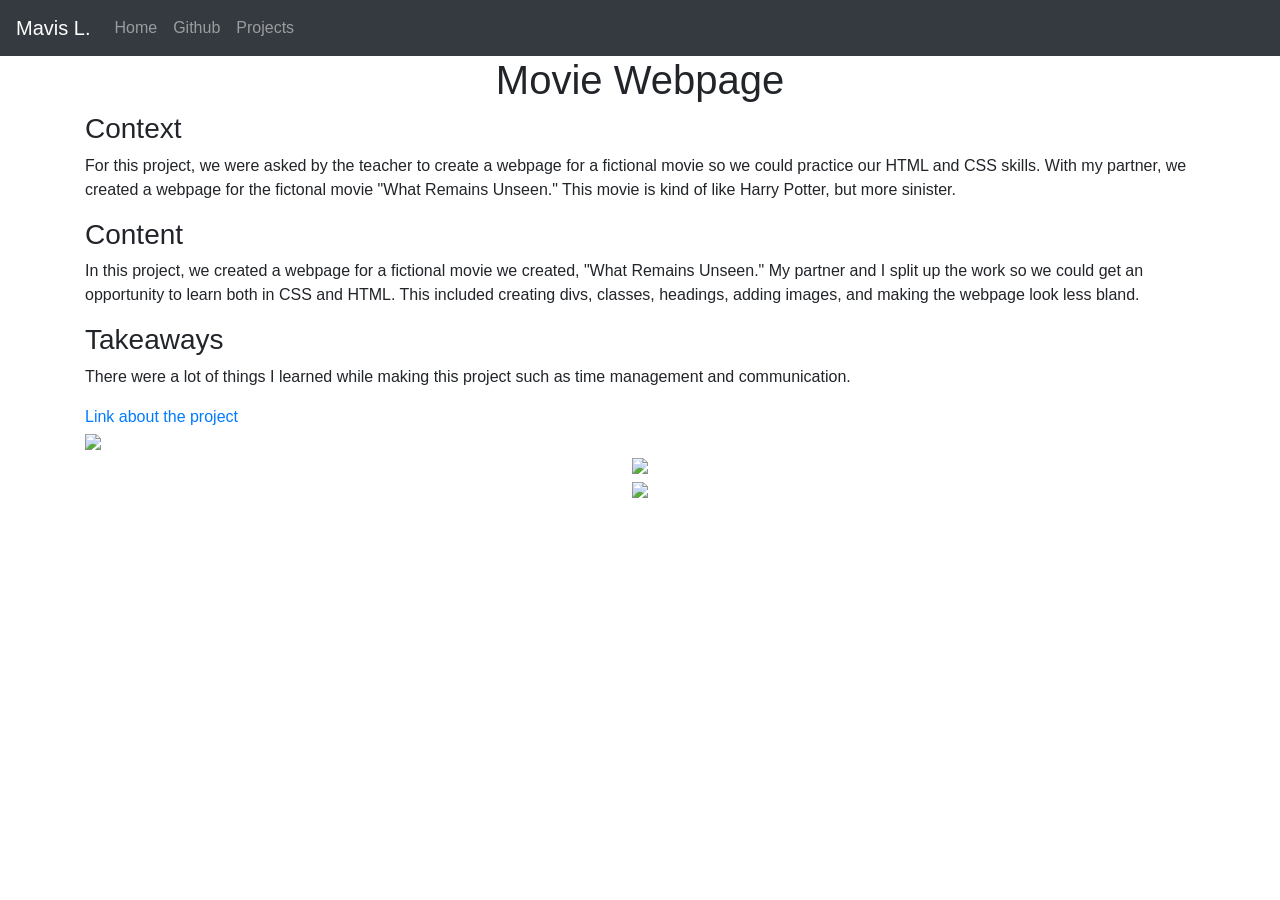
==== projects/movie-webpage.html @ fd114be3 "Revise movie webpage content and title Updated project title and added context, content, and takeawa" ====
<!DOCTYPE html>
<html lang="en">

<head>
    <title class="owner-name">#</title>
    <meta charset="utf-8">
    <meta name="viewport" content="width=device-width, initial-scale=1">
    <link rel="stylesheet" href="https://stackpath.bootstrapcdn.com/bootstrap/4.3.1/css/bootstrap.min.css">
    <link href="https://fonts.googleapis.com/css?family=Montserrat" rel="stylesheet">
    <link href="https://cdn.jsdelivr.net/npm/prismjs@1.29.0/themes/prism.css" rel="stylesheet" /> 
    <link rel="stylesheet" href="../style.css" type="text/css">
    <script src="https://code.jquery.com/jquery-3.3.1.slim.min.js"></script>
    <script src="https://cdnjs.cloudflare.com/ajax/libs/popper.js/1.14.7/umd/popper.min.js"></script>
    <script src="https://stackpath.bootstrapcdn.com/bootstrap/4.3.1/js/bootstrap.min.js"></script>

</head>

<body>

    <!-- Navbar -->

    <nav class="navbar navbar-expand-lg navbar-dark bg-dark">
        <a class="navbar-brand owner-name" href="#"></a>
        <button class="navbar-toggler" type="button" data-toggle="collapse" data-target="#navbarSupportedContent" aria-controls="navbarSupportedContent" aria-expanded="false" aria-label="Toggle navigation">
            <span class="navbar-toggler-icon"></span>
        </button>

        <div class="collapse navbar-collapse" id="navbarSupportedContent">
            <ul class="navbar-nav mr-auto">
                <li class="nav-item">
                    <a class="nav-link" href="../index.html">Home</a>
                </li>
                <li class="nav-item">
                    <a class="nav-link" href="#" id="github" target="_blank">Github</a>
                </li>
                <li class="nav-item">
                    <a class="nav-link" href="../index.html#projects">Projects</a>
                </li>
            </ul>
        </div>
    </nav>

    <!-- First Container -->
    <div class="container-fluid bg-1">
        <div class="container">

            <h1 class="margin text-center">Movie Webpage</h1>
            <h3>Context</h3>
            <p>For this project, we were asked by the teacher to create a webpage for a fictional movie so we could practice our HTML and CSS skills. With my partner, we created a webpage for the fictonal movie "What Remains Unseen." This movie is kind of like Harry Potter, but more sinister.</p>
            <h3>Content</h3>
            <p>In this project, we created a webpage for a fictional movie we created, "What Remains Unseen." My partner and I split up the work so we could get an opportunity to learn both in CSS and HTML. This included creating divs, classes, headings, adding images, and making the webpage look less bland.</p>
            <h3>Takeaways</h3>
            <p>There were a lot of things I learned while making this project such as time management and communication.</p>
            <a href="#">Link about the project</a><br>

            <!--EXAMPLE OF PREVIEW LINK-->
            <!--<a href="http://yourUserName.github.io/yourRepoName">Preview</a><br>-->
            <!--EXAMPLE OF GITHUB LINK-->
            <!--<a href="http://github.com/yourUserName/yourRepoName">Github</a><br>-->

            <img src="../img/avatar.png" class="img-fluid project-img">


            <div class="row">

                <!--
                <div class="col-sm-6">
                    Use this to...
                </div>
                <div class="col-sm-6">
                    ...make two columns
                </div>
                -->

            </div>

            <!-- Example code snippet below (uncomment to use) -->
            <!-- https://github.com/hstatsep/other/blob/main/prism/prism.md#how-to-format-your-code-snippets -->
            
            <!--
            <pre><code class="language-css">
                h1 {
                    color: red;
                }
            </code></pre>
            -->

        </div>
    </div>



    <!-- Footer -->
    <footer class="container-fluid bg-4 text-center">
        <a href="#" target="_blank" id="fork"><img src="../img/fork.png"></a><br>
        <a href="https://hstatsep.github.io" target="_blank"><img src="https://hstatsep.github.io/img/hstatsep-logo-small.png" id="sep"></a>
    </footer>


    <script src="https://cdn.jsdelivr.net/npm/prismjs@1.29.0/components/prism-core.min.js"></script>
    <script src="https://cdn.jsdelivr.net/npm/prismjs@1.29.0/plugins/autoloader/prism-autoloader.min.js"></script>
    <script src="https://cdn.jsdelivr.net/npm/prismjs@1.29.0/plugins/normalize-whitespace/prism-normalize-whitespace.min.js"></script>
    <script src="../script.js"></script>
</body>

</html>
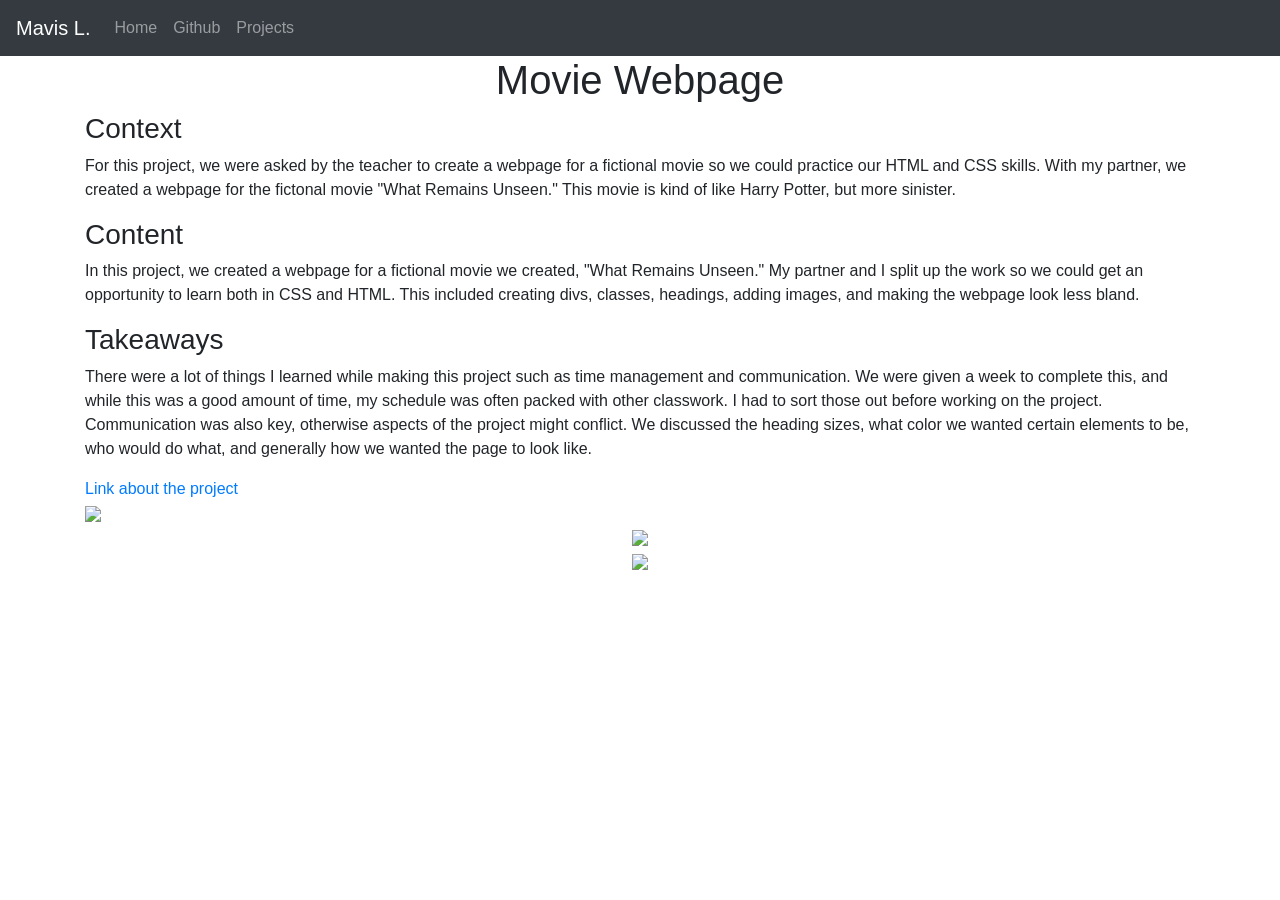
==== commit c86393da: "Enhance project takeaways with detailed insights Expanded on the takeaways from the project, detaili" ====
--- a/projects/movie-webpage.html
+++ b/projects/movie-webpage.html
@@ -50,7 +50,7 @@
             <h3>Content</h3>
             <p>In this project, we created a webpage for a fictional movie we created, "What Remains Unseen." My partner and I split up the work so we could get an opportunity to learn both in CSS and HTML. This included creating divs, classes, headings, adding images, and making the webpage look less bland.</p>
             <h3>Takeaways</h3>
-            <p>There were a lot of things I learned while making this project such as time management and communication.</p>
+            <p>There were a lot of things I learned while making this project such as time management and communication. We were given a week to complete this, and while this was a good amount of time, my schedule was often packed with other classwork. I had to sort those out before working on the project. Communication was also key, otherwise aspects of the project might conflict. We discussed the heading sizes, what color we wanted certain elements to be, who would do what, and generally how we wanted the page to look like.</p>
             <a href="#">Link about the project</a><br>
 
             <!--EXAMPLE OF PREVIEW LINK-->
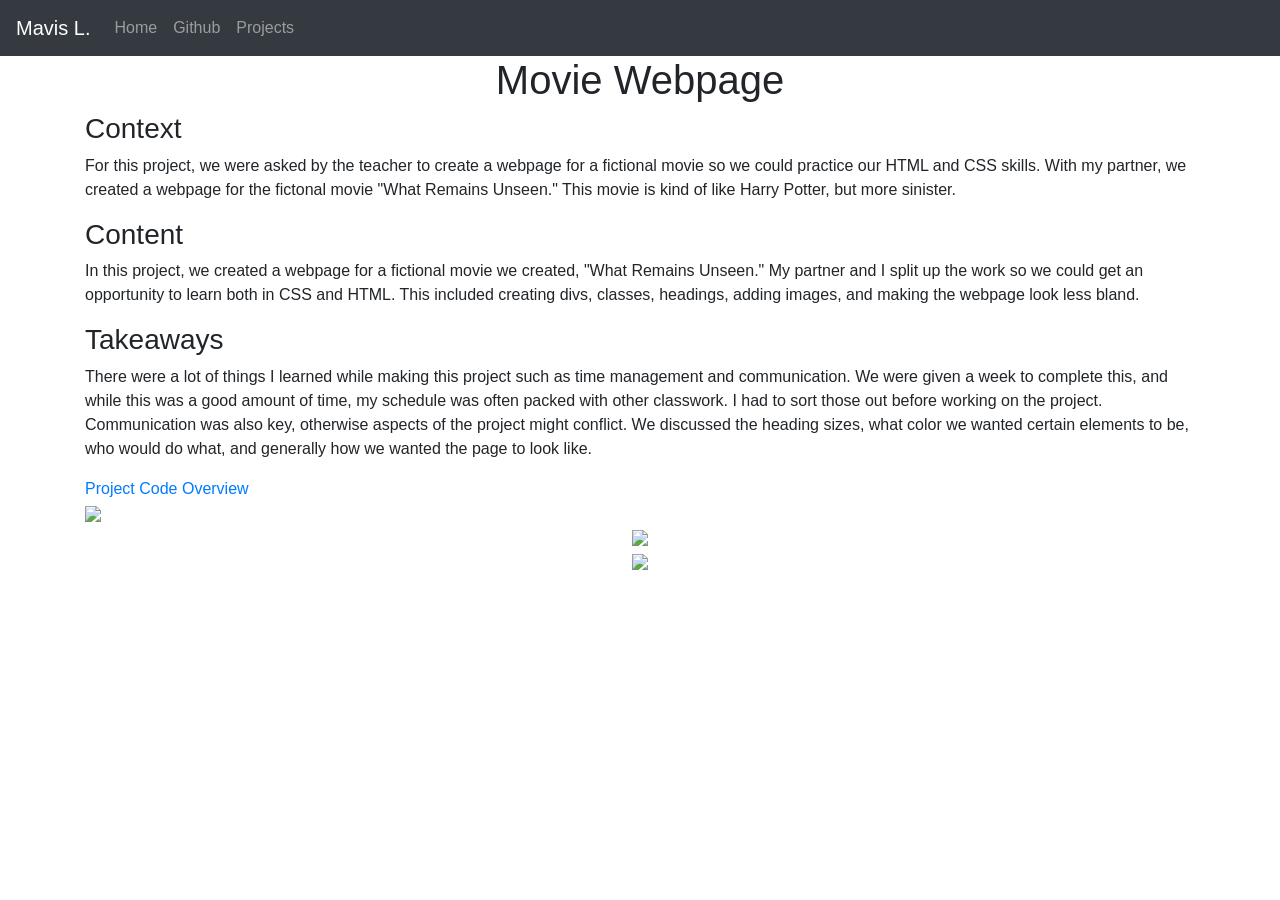
==== commit 6c0f57f9: "Update project link to point to code overview" ====
--- a/projects/movie-webpage.html
+++ b/projects/movie-webpage.html
@@ -51,7 +51,7 @@
             <p>In this project, we created a webpage for a fictional movie we created, "What Remains Unseen." My partner and I split up the work so we could get an opportunity to learn both in CSS and HTML. This included creating divs, classes, headings, adding images, and making the webpage look less bland.</p>
             <h3>Takeaways</h3>
             <p>There were a lot of things I learned while making this project such as time management and communication. We were given a week to complete this, and while this was a good amount of time, my schedule was often packed with other classwork. I had to sort those out before working on the project. Communication was also key, otherwise aspects of the project might conflict. We discussed the heading sizes, what color we wanted certain elements to be, who would do what, and generally how we wanted the page to look like.</p>
-            <a href="#">Link about the project</a><br>
+            <a href="https://app.pickcode.io/project/cmw3p21dpwhxp7iqeaui6g1ds">Project Code Overview</a><br>
 
             <!--EXAMPLE OF PREVIEW LINK-->
             <!--<a href="http://yourUserName.github.io/yourRepoName">Preview</a><br>-->
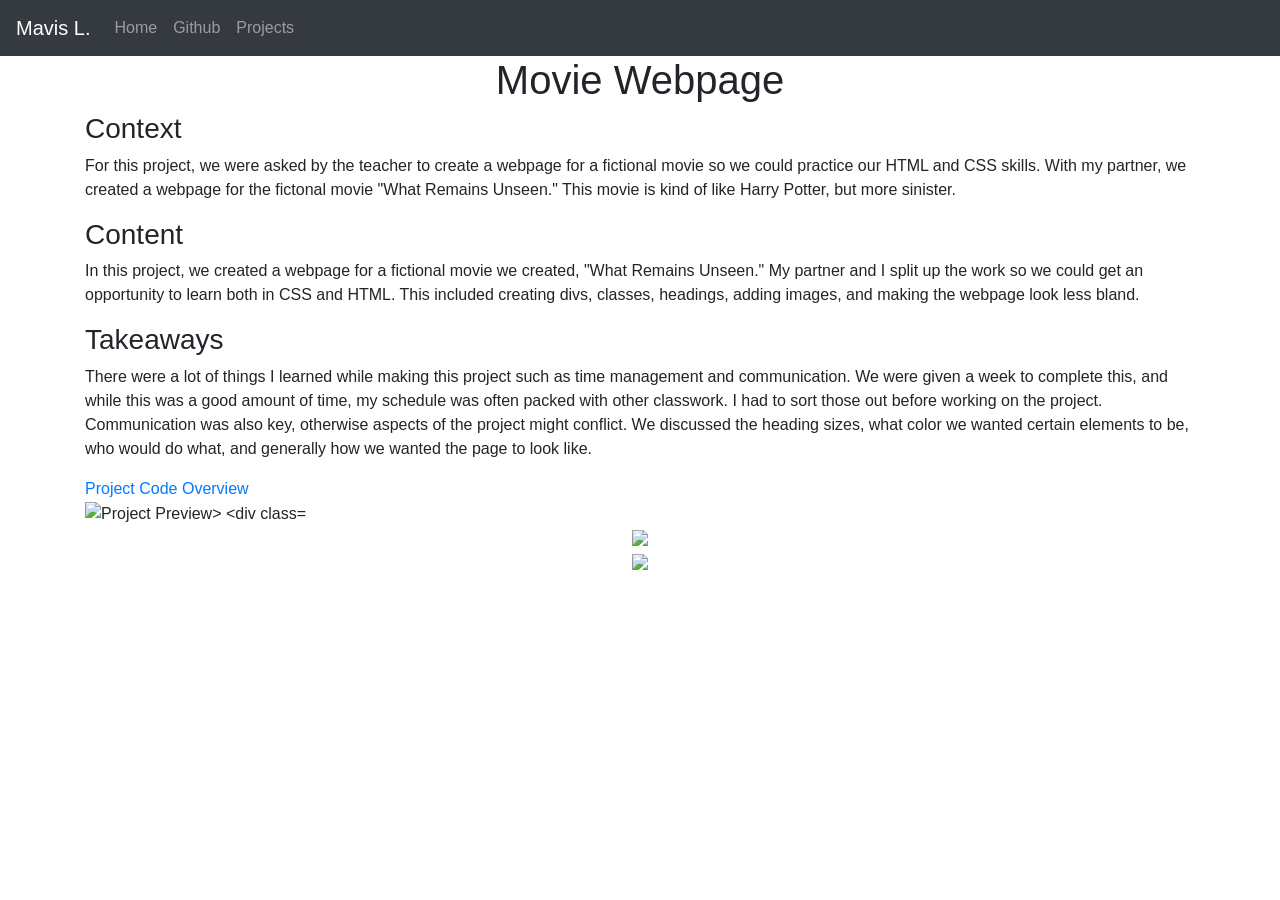
==== commit 5f21f5da: "Add alt attribute to project preview image Added alt attribute to the project preview image for acce" ====
--- a/projects/movie-webpage.html
+++ b/projects/movie-webpage.html
@@ -58,7 +58,7 @@
             <!--EXAMPLE OF GITHUB LINK-->
             <!--<a href="http://github.com/yourUserName/yourRepoName">Github</a><br>-->
 
-            <img src="../img/avatar.png" class="img-fluid project-img">
+            <img src="preview.png" class="img-fluid project-img" alt="Project Preview>
 
 
             <div class="row">
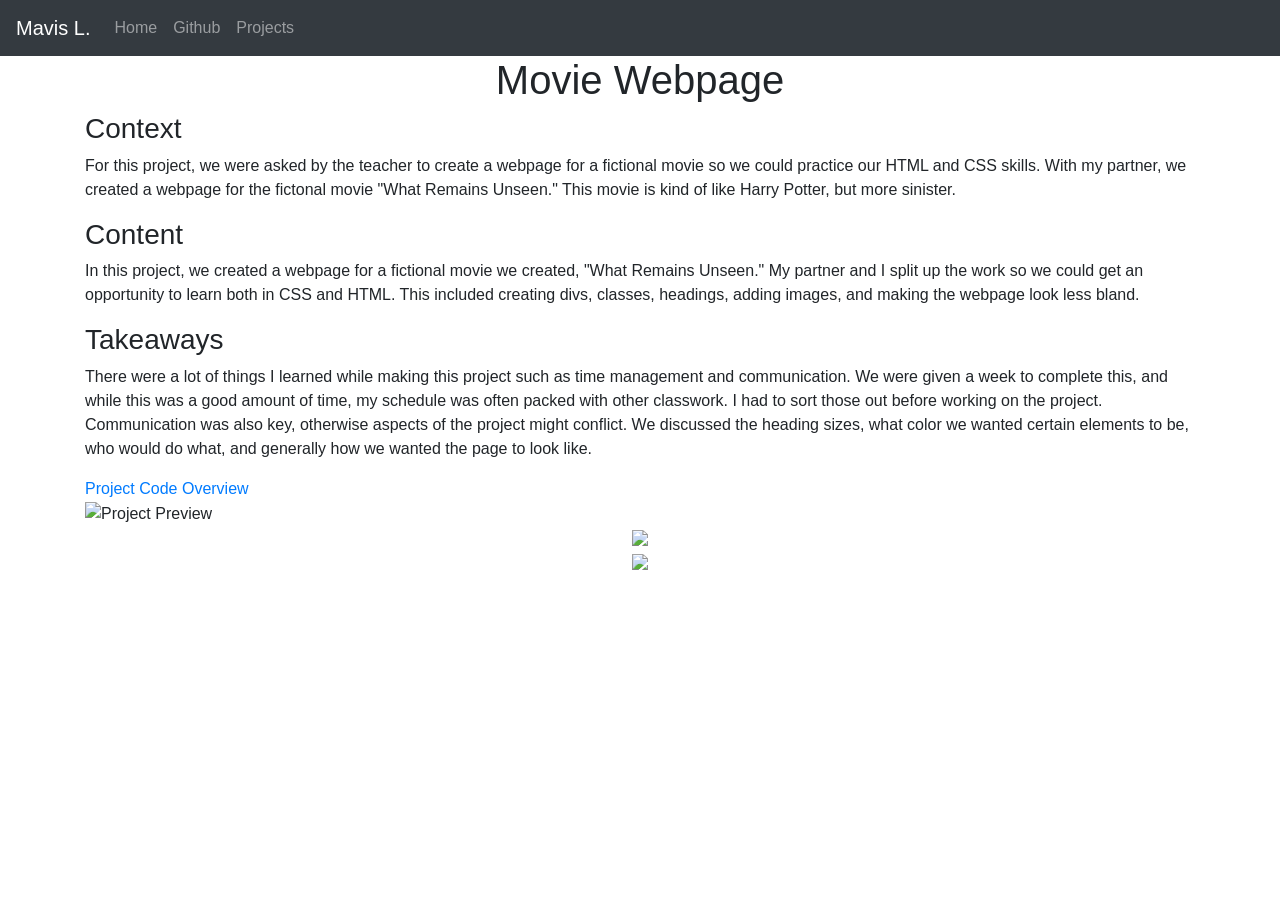
==== commit 2c4812a8: "Fix HTML syntax for img alt attribute" ====
--- a/projects/movie-webpage.html
+++ b/projects/movie-webpage.html
@@ -58,7 +58,7 @@
             <!--EXAMPLE OF GITHUB LINK-->
             <!--<a href="http://github.com/yourUserName/yourRepoName">Github</a><br>-->
 
-            <img src="preview.png" class="img-fluid project-img" alt="Project Preview>
+            <img src="preview.png" class="img-fluid project-img" alt="Project Preview">
 
 
             <div class="row">
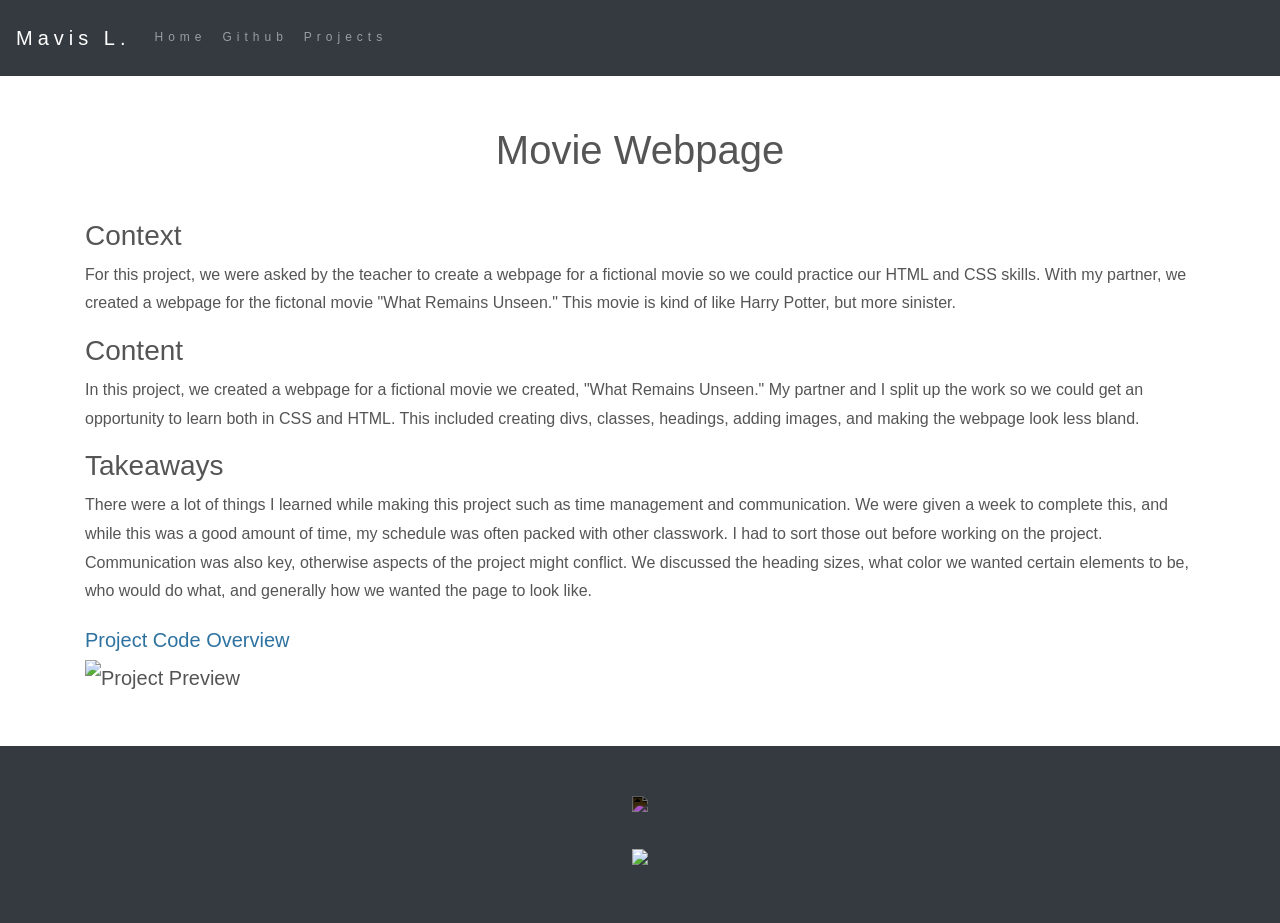
==== commit af214ae0: "Update image tag in movie-webpage.html Removed 'class="img-fluid"' from the project image." ====
--- a/projects/movie-webpage.html
+++ b/projects/movie-webpage.html
@@ -58,7 +58,7 @@
             <!--EXAMPLE OF GITHUB LINK-->
             <!--<a href="http://github.com/yourUserName/yourRepoName">Github</a><br>-->
 
-            <img src="preview.png" class="img-fluid project-img" alt="Project Preview">
+            <img src="img/preview.png" alt="Project Preview">
 
 
             <div class="row">
--- a/style.css
+++ b/style.css
@@ -0,0 +1,86 @@
+html, body {
+    height: 100%;
+}
+
+body {
+    font: 20px Montserrat, sans-serif;
+    line-height: 1.8;
+    color: #f5f6f7;
+}
+
+p {
+    font-size: 16px;
+}
+
+a {
+    color: #2e72a1;
+}
+
+#logo, .project-img {
+    max-height: 300px;
+}
+
+#fork img{
+    height: 25px;
+    margin-bottom: 25px;
+    filter: invert(1);
+}
+
+#sep {
+    height: 75px;
+}
+
+.margin {
+    margin-bottom: 45px;
+}
+
+.bg-1 {
+    background-color: #ffffff; /* White */
+    color: #555555;
+}
+
+.bg-2 {
+    background-color: #2e72a1; /* Blue */
+    color: #ffffff;
+}
+
+.card {
+    color: black;
+    text-align: left;
+}
+
+.card-title {
+    font-weight: 700;
+}
+
+.bg-3 {
+    background-color: #000000; /* Black */
+    color: #ffffff;
+}
+
+.bg-4 {
+    background-color: #343a40; /* Dark Gray */
+    color: #fff;
+}
+
+.container-fluid {
+    padding-top: 50px;
+    padding-bottom: 50px;
+}
+
+.navbar {
+    padding-top: 15px;
+    padding-bottom: 15px;
+    border: 0;
+    border-radius: 0;
+    margin-bottom: 0;
+    font-size: 12px;
+    letter-spacing: 5px;
+}
+
+.navbar-nav li a:hover {
+    color: #2e72a1 !important;
+}
+
+#preview {
+    width: 50px;
